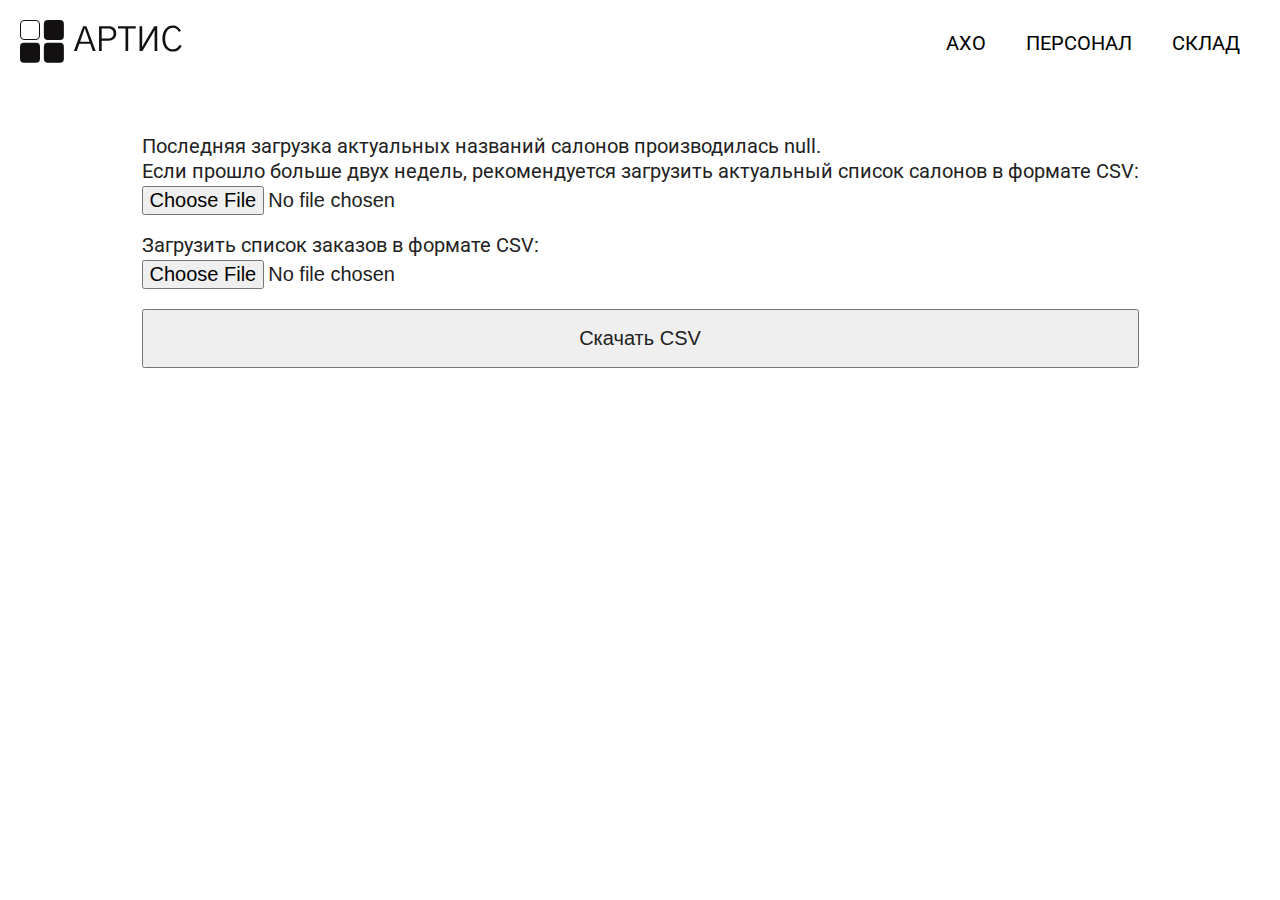
==== handlers/cards/index.html @ 316ca2fb "final styles" ====
<!DOCTYPE html>
<html lang="en">

<head>
  <meta charset="UTF-8">
  <meta name="viewport" content="width=device-width, initial-scale=1.0">
  <title>Отгрузка визиток и наклеек</title>
  <link rel="stylesheet" href="./css/reset.css">
  <link rel="stylesheet" href="./css/style.css">
  <link href="https://fonts.googleapis.com/css2?family=Roboto&display=swap" rel="stylesheet">
</head>

<body>
  <header class="header wrapper">
    <div class="header__logo">
      <a href="../../index.html">
        <svg width="169" height="43" viewBox="0 0 169 43" fill="none" xmlns="http://www.w3.org/2000/svg">
          <rect x="0.5" y="0.5" width="19" height="19" rx="3.5" fill="white" stroke="#121010" />
          <rect x="23.8651" width="20" height="20" rx="4" fill="#121010" />
          <rect x="23.8651" y="22.7056" width="20" height="20" rx="4" fill="#121010" />
          <rect y="22.7056" width="20" height="20" rx="4" fill="#121010" />
          <path
            d="M60.1094 21.7031H69.4727L66.5508 13.3359C66.3737 12.8268 66.0859 12.0189 65.6875 10.9121C65.3112 9.7832 65.0456 8.9974 64.8906 8.55469H64.6914C63.7617 11.2773 63.2194 12.8711 63.0645 13.3359L60.1094 21.7031ZM53.8672 31L63.1641 6.13086H66.418L75.7148 31H72.793L70.2695 23.8281H59.3125L56.7891 31H53.8672ZM79.0352 31V6.13086H88.3984C90.8112 6.13086 92.7148 6.79492 94.1094 8.12305C95.526 9.45117 96.2344 11.2109 96.2344 13.4023C96.2344 15.6602 95.515 17.4421 94.0762 18.748C92.6374 20.054 90.7448 20.707 88.3984 20.707H81.6914V31H79.0352ZM81.6914 18.4824H88C89.7487 18.4824 91.099 18.0618 92.0508 17.2207C93.0247 16.3574 93.5117 15.0846 93.5117 13.4023C93.5117 11.7643 93.0247 10.5247 92.0508 9.68359C91.099 8.82031 89.7266 8.38867 87.9336 8.38867H81.6914V18.4824ZM97.9609 8.38867V6.13086H115.758V8.38867H108.188V31H105.531V8.38867H97.9609ZM119.543 6.13086H122.199V22.1016C122.199 23.806 122.144 25.4108 122.033 26.916H122.166L123.926 23.7949L134.318 6.13086H137.24V31H134.584V15.0625C134.584 13.4023 134.65 11.7975 134.783 10.248H134.617L132.924 13.2031L122.465 31H119.543V6.13086ZM142.42 18.582C142.42 14.5312 143.405 11.3438 145.375 9.01953C147.345 6.69531 149.902 5.5332 153.045 5.5332C154.993 5.5332 156.642 6.07552 157.992 7.16016C159.365 8.22266 160.394 9.49544 161.08 10.9785L158.822 11.7754C157.339 9.11914 155.391 7.79102 152.979 7.79102C150.588 7.79102 148.684 8.77604 147.268 10.7461C145.851 12.694 145.143 15.306 145.143 18.582C145.143 21.9023 145.862 24.5254 147.301 26.4512C148.74 28.3548 150.632 29.3066 152.979 29.3066C154.462 29.3066 155.757 28.8971 156.863 28.0781C157.97 27.237 158.8 26.2077 159.354 24.9902L161.744 25.7539C160.992 27.3698 159.896 28.7533 158.457 29.9043C157.018 31.0332 155.214 31.5977 153.045 31.5977C149.924 31.5977 147.367 30.4466 145.375 28.1445C143.405 25.8203 142.42 22.6328 142.42 18.582Z"
            fill="#121010" />
        </svg>
      </a>
    </div>
    <ul class="header__nav">
      <li class="header__nav-item"><a class="header__nav-btn" value="maintenance">АХО</a>
        <ul class="drop">
          <li class="drop__item">
            <a href="../dinners/index.html" class="drop__item-btn a-btn">Обеды</a>
          </li>
        </ul>
      </li>
      <li class="header__nav-item"><a class="header__nav-btn" value="personal">ПЕРСОНАЛ</a>
        <ul class="drop">
          <li class="drop__item"><a class="drop__item-btn">УРВ</a></li>
        </ul>
      </li>
      <li class="header__nav-item"><a class="header__nav-btn" value="warehouse">СКЛАД</a>
        <ul class="drop">
          <li class="drop__item"><a href="../stocks/index.html"
              class="drop__item-btn">Акции</a></li>
          <li class="drop__item"><a href="../komus/index.html"
              class="drop__item-btn">Комус</a></li>
          <li class="drop__item"><a href="../cards/index.html"
              class="drop__item-btn">Визитки</a></li>
          <li class="drop__item"><a href="../incomes/index.html"
              class="drop__item-btn">Поступления</a></li>
          <li class="drop__item"><a href="../shipment/index.html"
              class="drop__item-btn">Отгрузки</a></li>
          <li class="drop__item"><a href="../need/index.html"
              class="drop__item-btn">Потребность</a></li>
        </ul>
      </li>
    </ul>
  </header>

  <div class="wrapper">
    <form action="" class="upload">
      <p class="last-info"></p>
      <label for="shops">Если прошло больше двух недель, рекомендуется загрузить актуальный список салонов в формате
        CSV:</label>
      <input type="file" name="full-list" id="shops">
      <label for="list">Загрузить список заказов в формате CSV:</label>
      <input type="file" name="full-list" id="list" required>
      <button type="submit" class="button" id="download">Скачать CSV</button>
    </form>
    <div class="print-block">
      <div class="title">Салоны</div>
      <div class="title">Визитки</div>
      <div class="title">Наклейки</div>
    </div>
    <button type="button" class="button hidden__button" onclick="window.print()">Печать</button>

    <script src="js.js"></script>
</body>

</html>
---- handlers/cards/css/style.css ----
html {
  box-sizing: border-box;
}
*, *:before, *:after {
  box-sizing: inherit;
}

body {
  font-size: 20px;
  font-family: 'Roboto', sans-serif;
}

.wrapper {
  max-width: 1400px;
  margin: 0 auto;
  padding: 50px 10px;
  display: grid;
  place-items: center;
}


/* HEADER ↓ */

.header {
  width: 100%;
  display: flex;
  padding: 20px;
  justify-content: space-between;
}

.header__nav {
  display: flex;
}

.header__nav-item {
  padding: 0 10px;
  display: block;
  transition-duration: 0.5s;
  position: relative;
}

.header__nav-btn,
.drop__item-btn {
  background: transparent;
  border: none;
  display: inline-block;
  text-decoration: none;
  color: #000;
  cursor: pointer;
  padding: 10px;
}

.header__nav-btn:hover {
  transform: scale(1.1);
}

.header__nav-btn:active {
  transform: scale(1.2);
}

.drop {
  visibility: hidden;
  opacity: 0;
  position: absolute;
  transition: all 0.5s ease;
  padding-top: 0.5rem;
  left: 0;
  display: none;
  transform: translateX(10px);
}

.header__nav-item:hover > .drop,
.drop:hover {
  visibility: visible;
  opacity: 1;
  display: block;
}

.drop__item-btn:hover {
  transform: scale(1.1);
}

.drop__item-btn:active {
  transform: scale(1.2);
}

.main {
  margin-top: 50px;
}

/* HEADER ↑ */

form {
  display: flex;
  flex-direction: column;
  margin-bottom: 30px;
}

label, p {
  margin-bottom: 5px;
  font-size: 20px;
}

input {
  margin-bottom: 20px;
}

.button {
  flex: 1 1 auto;
  padding: 16px 32px;
}

.hidden__button {
  display: none;
}

.print-block {
  display: none;
  border: 0.5px solid black;
  grid-template-columns: max-content 1fr 1fr;
  margin-bottom: 20px;
}

.title {
  font-size: 20px;
  font-weight: bold;
  background: rgba(230, 224, 224, 0.753);
  padding: 15px;
  border: 0.5px solid black;
  text-align: center;
}

.title:nth-last-child(-n+2) {
  text-align: right;
}

.shop-name, .quantity {
  padding: 10px;
  border: 0.5px solid black;
}

.quantity {
  text-align: right;
}

@media print {
  body {
    visibility: hidden;
  }
  .print-block, .print-block * {
    visibility: visible;
  }
  .print-block {
    position: absolute;
    top: 50px;
  }
}
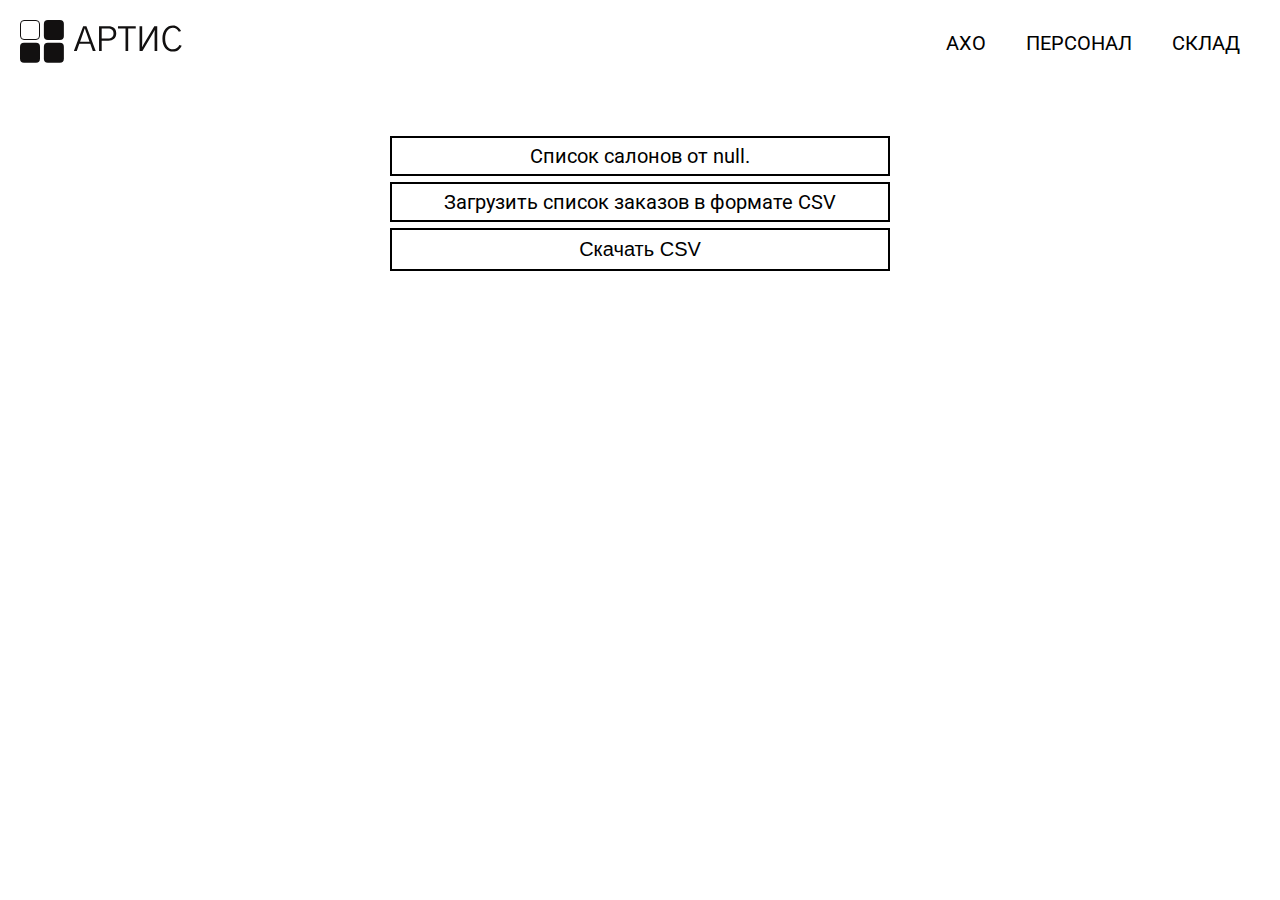
==== commit 99409702: "time-tracking final" ====
--- a/handlers/cards/index.html
+++ b/handlers/cards/index.html
@@ -35,7 +35,7 @@
       </li>
       <li class="header__nav-item"><a class="header__nav-btn" value="personal">ПЕРСОНАЛ</a>
         <ul class="drop">
-          <li class="drop__item"><a class="drop__item-btn">УРВ</a></li>
+          <li class="drop__item"><a href="../time-tracking/index.html" class="drop__item-btn">УРВ</a></li>
         </ul>
       </li>
       <li class="header__nav-item"><a class="header__nav-btn" value="warehouse">СКЛАД</a>
@@ -51,28 +51,25 @@
           <li class="drop__item"><a href="../shipment/index.html"
               class="drop__item-btn">Отгрузки</a></li>
           <li class="drop__item"><a href="../need/index.html"
-              class="drop__item-btn">Потребность</a></li>
+              class="drop__item-btn vue-logo">Потребность</a></li>
         </ul>
       </li>
     </ul>
   </header>
-
   <div class="wrapper">
     <form action="" class="upload">
-      <p class="last-info"></p>
-      <label for="shops">Если прошло больше двух недель, рекомендуется загрузить актуальный список салонов в формате
-        CSV:</label>
-      <input type="file" name="full-list" id="shops">
-      <label for="list">Загрузить список заказов в формате CSV:</label>
-      <input type="file" name="full-list" id="list" required>
-      <button type="submit" class="button" id="download">Скачать CSV</button>
+      <input type="file" class="inputfile" name="shops" id="shops">
+      <label id="lastInfo" for="shops"></label>
+      <input type="file" class="inputfile" name="full-list" id="list" required>
+      <label for="list">Загрузить список заказов в формате CSV</label>
+      <button type="button" class="button hbtn hb-border-bottom-br3" id="download">Скачать CSV</button>
     </form>
     <div class="print-block">
       <div class="title">Салоны</div>
       <div class="title">Визитки</div>
       <div class="title">Наклейки</div>
     </div>
-    <button type="button" class="button hidden__button" onclick="window.print()">Печать</button>
+    <button type="button" class="button hidden__button hbtn hb-border-bottom-br3" onclick="window.print()">Печать</button>
 
     <script src="js.js"></script>
 </body>
--- a/handlers/cards/css/style.css
+++ b/handlers/cards/css/style.css
@@ -37,6 +37,7 @@
   display: block;
   transition-duration: 0.5s;
   position: relative;
+  user-select: none;
 }
 
 .header__nav-btn,
@@ -84,11 +85,17 @@
   transform: scale(1.2);
 }
 
+.vue-logo:before {
+  content: url(../../../img/vue-logo.svg);
+  position: absolute;
+  left: -15%;
+}
+
+/* HEADER ↑ */
+
 .main {
   margin-top: 50px;
 }
-
-/* HEADER ↑ */
 
 form {
   display: flex;
@@ -96,18 +103,76 @@
   margin-bottom: 30px;
 }
 
-label, p {
-  margin-bottom: 5px;
-  font-size: 20px;
-}
-
-input {
-  margin-bottom: 20px;
-}
-
-.button {
-  flex: 1 1 auto;
-  padding: 16px 32px;
+
+.inputfile {
+  width: 0.1px;
+  height: 0.1px;
+  opacity: 0;
+  overflow: hidden;
+  position: absolute;
+  z-index: -1;
+}
+
+.hbtn,
+.inputfile + label {
+  position: relative;
+  box-sizing: border-box;
+  display: inline-block;
+  overflow: hidden;
+  padding: 8px 20px;
+  margin: 0px 3px 6px;
+  text-align: center;
+  border: 2px solid rgb(0, 0, 0);
+  text-decoration: none;
+  color: rgb(0, 0, 0);
+  white-space: nowrap;
+  z-index: 0;
+  width: 500px;
+  background-color: white;
+  cursor: auto;
+  user-select: none;
+}
+
+.hbtn i,
+.inputfile + label {
+  padding-right: 8px;
+}
+
+.hb-border-bottom-br3,
+.inputfile + label {
+  position: relative;
+  transition-duration: 0.3s;
+  overflow: visible;
+  box-sizing: border-box;
+  border: none;
+  padding: 10px 22px;
+}
+
+.hb-border-bottom-br3::after,
+.inputfile + label::after {
+  box-sizing: border-box;
+  position: absolute;
+  width: 100%;
+  height: 100%;
+  content: "";
+  border: 2px solid rgb(0, 0, 0);
+  z-index: 2;
+  margin: 0px;
+  left: 0px;
+  bottom: 0px;
+  border-top-width: 2px;
+  transition: border-top-width 0.1s ease 0.2s, height 0.2s ease 0.1s,
+    width 0.2s ease 0s, margin 0.2s ease 0s;
+}
+
+.hb-border-bottom-br3:hover::after,
+.inputfile + label:hover::after {
+  width: 60%;
+  height: 0px;
+  border-width: 0px 2px 2px;
+  margin: 0px 20%;
+  transition: border-top-width 0.1s ease 0s, height 0.2s ease 0.1s,
+    width 0.2s ease 0.2s, margin 0.2s ease 0.2s;
 }
 
 .hidden__button {
